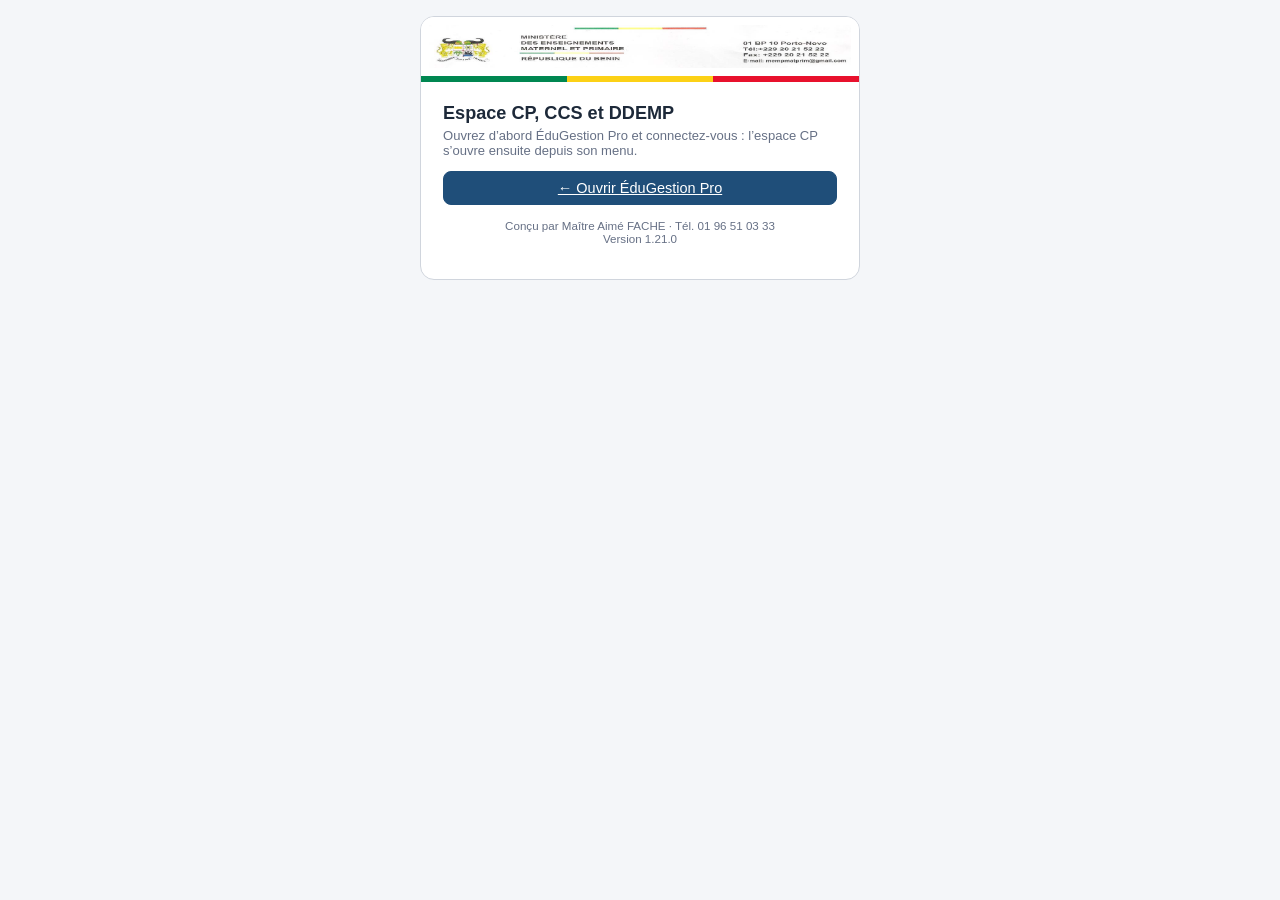
==== memp-cp/index.html @ 9d626134 "6.30.2 : Master — examen blanc du CEP (même calcul que CS Pobè : 9 épreuves, maîtrise à 10/20, seuil" ====
<!doctype html>
<!-- République du Bénin — Ministère des Enseignements Maternel et Primaire (MEMP) — Application CP -->
<html lang="fr">
<head>
  <meta charset="utf-8">
<script src="js/icones.js"></script>
  <meta name="viewport" content="width=device-width, initial-scale=1, viewport-fit=cover">
  <title>Application CP — MEMP Bénin</title>
  <meta name="description" content="Application des Conseillers Pédagogiques — Ministère des Enseignements Maternel et Primaire de la République du Bénin. Fonctionne hors ligne.">
  <meta name="theme-color" content="#0b5d3b">
  <meta name="mobile-web-app-capable" content="yes">
  <meta name="apple-mobile-web-app-capable" content="yes">
  <meta name="apple-mobile-web-app-title" content="Application CP">
  <link rel="manifest" href="manifest.webmanifest">
  <link rel="icon" type="image/png" sizes="32x32" href="icons/favicon-32.png">
  <link rel="icon" type="image/png" sizes="48x48" href="icons/favicon-48.png">
  <link rel="apple-touch-icon" href="icons/apple-touch-icon.png">
  <link rel="stylesheet" href="css/app.css">
</head>
<body>
  <div id="app"></div>
  <div id="dl-holder"></div>
  <noscript><p style="padding:20px;font-family:sans-serif">Cette application nécessite JavaScript.</p></noscript>
  <script src="lib/jszip.min.js"></script>
  <script src="lib/pdf-lib.min.js"></script>
  <script src="js/choix.js" data-geo="data/referentiel_villages.json"></script>
  <script src="js/xlsx-ecrire.js"></script>
  <script src="js/uascep.js"></script>
  <script src="js/pvs-modules.js"></script>
  <script src="js/pvs.js"></script>
  <script src="js/examen-blanc.js"></script>
  <script type="module" src="js/main.js"></script>
<!-- Installation de l'application (PC, Android, tablette, iPhone / iPad) -->
<div id="installBandeau" hidden style="position:fixed;left:12px;right:12px;bottom:12px;z-index:9999;max-width:520px;margin:0 auto;background:#0b5d3b;color:#fff;border-radius:14px;padding:12px 14px;box-shadow:0 6px 24px rgba(0,0,0,.25);font:15px/1.4 system-ui,Segoe UI,Roboto,Arial,sans-serif;display:flex;gap:10px;align-items:center">
  <span style="font-size:26px" aria-hidden="true"><svg class="ico ico-telephone" data-ico="telephone" viewBox="0 0 24 24" fill="none" stroke="currentColor" stroke-width="1.8" stroke-linecap="round" stroke-linejoin="round" aria-hidden="true" focusable="false"><rect x="7" y="2" width="10" height="20" rx="2"/><path d="M11 18h2"/></svg></span>
  <span id="installTexte" style="flex:1">Installer l'application sur cet appareil : elle s'ouvrira comme une application et fonctionnera sans Internet.</span>
  <button id="installOui" type="button" style="background:#fff;color:#0b5d3b;border:0;border-radius:10px;padding:9px 14px;font-weight:700;cursor:pointer">Installer</button>
  <button id="installNon" type="button" aria-label="Fermer" style="background:transparent;color:#fff;border:0;font-size:20px;cursor:pointer">✕</button>
</div>
<script>
(function () {
  var b = document.getElementById('installBandeau'), oui = document.getElementById('installOui'), non = document.getElementById('installNon'), txt = document.getElementById('installTexte');
  var invite = null, cle = 'installRefus:' + location.pathname;
  var installee = (window.matchMedia && matchMedia('(display-mode: standalone)').matches) || navigator.standalone === true;
  var refus = false; try { refus = localStorage.getItem(cle) === '1'; } catch (e) {}
  function montrer() { if (!installee && !refus) { b.hidden = false; b.style.display = 'flex'; } }
  function cacher() { b.hidden = true; b.style.display = 'none'; }
  cacher();
  /* PC (Chrome, Edge) et Android : invitation native */
  window.addEventListener('beforeinstallprompt', function (e) { e.preventDefault(); invite = e; montrer(); });
  oui.addEventListener('click', function () {
    if (invite) { invite.prompt(); invite.userChoice.then(function () { invite = null; cacher(); }); return; }
    cacher();
  });
  non.addEventListener('click', function () { try { localStorage.setItem(cle, '1'); } catch (e) {} cacher(); });
  window.addEventListener('appinstalled', cacher);
  /* iPhone / iPad (Safari) : pas d'invitation automatique, on explique le geste */
  var ios = /iphone|ipad|ipod/i.test(navigator.userAgent) || (navigator.platform === 'MacIntel' && navigator.maxTouchPoints > 1);
  if (ios && !installee) { txt.textContent = "Pour installer : touchez le bouton Partager (carré avec une flèche), puis « Sur l'écran d'accueil »."; oui.textContent = 'Compris'; setTimeout(montrer, 1500); }
})();
</script>
</body>
</html>
---- memp-cp/css/app.css ----
/* République du Bénin — Ministère des Enseignements Maternel et Primaire — Application CP */
:root{
  --green:#0b5d3b; --green-d:#08432a; --green-l:#e6f2ec; --yellow:#fcd116; --red:#e8112d;
  --bg:#f3f5f4; --card:#fff; --ink:#18211d; --mute:#5b6a63; --line:#d6ddd9; --ok:#1c7c4a; --warn:#b86e00; --err:#c0172b;
  --sb:268px; --radius:10px; --shadow:0 1px 3px rgba(0,0,0,.12);
  font-family:system-ui,-apple-system,"Segoe UI",Roboto,Arial,sans-serif; color:var(--ink);
}
@media (prefers-color-scheme: dark){
  :root{--bg:#121714;--card:#1b231e;--ink:#e8efe9;--mute:#9fb0a6;--line:#33403a;--green-l:#173326}
  img.emblem{background:#fff;border-radius:6px}
}
*{box-sizing:border-box}
html,body{margin:0;height:100%;background:var(--bg);color:var(--ink);font-size:15px}
button,input,select,textarea{font:inherit;color:inherit}
h1,h2,h3{margin:.2em 0}
a{color:var(--green)}
.hidden{display:none!important}

/* ---------- Connexion ---------- */
.login-wrap{min-height:100%;display:grid;place-items:center;padding:16px;background:linear-gradient(180deg,var(--green-l),var(--bg))}
.login-card{width:min(440px,100%);background:var(--card);border-radius:14px;box-shadow:0 8px 30px rgba(0,0,0,.15);overflow:hidden}
.login-card .banner{display:block;width:100%;background:#fff;padding:8px 8px 2px}
.tricolor{display:flex;height:6px}.tricolor i{flex:1}.tricolor i:nth-child(1){background:#008751}.tricolor i:nth-child(2){background:var(--yellow)}.tricolor i:nth-child(3){background:var(--red)}
.login-body{padding:18px 22px 22px}
.login-body h1{font-size:1.25rem;color:var(--green)}
.login-body p.sub{color:var(--mute);margin:.2em 0 1em;font-size:.9rem}
.hint{background:var(--green-l);border-left:4px solid var(--green);padding:8px 10px;border-radius:6px;font-size:.82rem;color:var(--ink);margin-top:14px}

/* ---------- Coque ---------- */
.shell{display:flex;min-height:100vh}
.sidebar{width:var(--sb);background:var(--green);color:#fff;position:fixed;inset:0 auto 0 0;display:flex;flex-direction:column;z-index:30;overflow-y:auto}
.sb-head{padding:14px 14px 10px;text-align:center;border-bottom:1px solid rgba(255,255,255,.15)}
.sb-head img{width:150px;max-width:70%;background:#fff;border-radius:8px;padding:4px}
.sb-head b{display:block;margin-top:6px;font-size:1rem;letter-spacing:.3px}
.sb-head span{font-size:.72rem;opacity:.85}
.nav{padding:8px;flex:1}
.nav .grp{font-size:.68rem;text-transform:uppercase;letter-spacing:.08em;opacity:.7;margin:12px 8px 4px}
.nav button{display:flex;align-items:center;gap:10px;width:100%;text-align:left;background:transparent;border:0;color:#fff;padding:10px 12px;border-radius:8px;cursor:pointer;font-size:.93rem}
.nav button:hover{background:rgba(255,255,255,.12)}
.nav button.on{background:var(--yellow);color:#1b1b00;font-weight:600}
.nav .ic{width:1.3em;text-align:center}
.sb-foot{padding:10px 12px;border-top:1px solid rgba(255,255,255,.15);font-size:.8rem}
.sb-foot .who{display:block;margin-bottom:6px;opacity:.95}
.main{margin-left:var(--sb);flex:1;min-width:0;display:flex;flex-direction:column;min-height:100vh}
.topbar{display:flex;align-items:center;gap:10px;background:#fff;color:#111;border-bottom:1px solid var(--line);padding:4px 10px;position:sticky;top:0;z-index:20}
.topbar img.emblem{height:62px;max-width:100%;object-fit:contain;object-position:left center}
.topbar .grow{flex:1;min-width:0}
.burger{display:none}
.titlebar{display:flex;align-items:center;gap:12px;flex-wrap:wrap;padding:12px 16px 4px}
.titlebar h2{font-size:1.25rem;margin:0;color:var(--green)}
.titlebar .sub{color:var(--mute);font-size:.85rem}
.actionbar{display:flex;gap:8px;flex-wrap:wrap;padding:8px 16px;background:var(--card);border-block:1px solid var(--line);position:sticky;top:62px;z-index:15}
.actionbar:empty{display:none}
.view{padding:12px 16px 40px;flex:1}
.statusbar{padding:6px 16px;font-size:.8rem;color:var(--mute);border-top:1px solid var(--line);background:var(--card)}

/* ---------- Boutons / champs ---------- */
.btn{border:1px solid var(--line);background:var(--card);padding:8px 14px;border-radius:8px;cursor:pointer;font-weight:500;white-space:nowrap}
.btn:hover{border-color:var(--green)}
.btn:disabled{opacity:.45;cursor:not-allowed}
.btn.primary{background:var(--green);border-color:var(--green);color:#fff}
.btn.primary:hover{background:var(--green-d)}
.btn.accent{background:var(--yellow);border-color:#c9a400;color:#1b1b00}
.btn.danger{background:var(--err);border-color:var(--err);color:#fff}
.btn.sm{padding:4px 9px;font-size:.82rem}
.btn.ghost{background:transparent}
.icon-btn{background:transparent;border:0;font-size:1.1rem;cursor:pointer;padding:4px 8px;border-radius:6px}
.icon-btn:hover{background:rgba(0,0,0,.08)}
.sidebar .btn{background:rgba(255,255,255,.12);border-color:rgba(255,255,255,.25);color:#fff}
.field{display:flex;flex-direction:column;gap:4px;margin:0 0 10px}
.field>span{font-size:.8rem;color:var(--mute);font-weight:600}
.input,.field input,.field select,.field textarea,.search{width:100%;padding:8px 10px;border:1px solid var(--line);border-radius:8px;background:var(--card)}
.field textarea{min-height:80px;resize:vertical}
.input:focus,.field input:focus,.field select:focus,.field textarea:focus,.search:focus{outline:2px solid var(--green);outline-offset:0}
.field.check{flex-direction:row;align-items:center;gap:8px}.field.check input{width:auto}
.field.ro input{background:var(--green-l)}
.field .err{color:var(--err);font-size:.75rem}
.chk{display:inline-flex;align-items:center;gap:4px;font-size:.85rem}
.grid12{display:grid;grid-template-columns:repeat(12,1fr);gap:0 12px}
.c12{grid-column:span 12}.c6{grid-column:span 6}.c4{grid-column:span 4}.c3{grid-column:span 3}
@media (max-width:700px){.c6,.c4,.c3{grid-column:span 12}}
.card{background:var(--card);border:1px solid var(--line);border-radius:var(--radius);box-shadow:var(--shadow);padding:14px;margin-bottom:12px}
.cards{display:grid;grid-template-columns:repeat(auto-fit,minmax(170px,1fr));gap:12px;margin-bottom:12px}
.stat{background:var(--card);border:1px solid var(--line);border-left:5px solid var(--green);border-radius:var(--radius);padding:12px 14px}
.stat b{display:block;font-size:1.7rem;color:var(--green)}.stat span{color:var(--mute);font-size:.82rem}
.stat.y{border-left-color:var(--yellow)}.stat.r{border-left-color:var(--red)}

/* ---------- Tableau ---------- */
.tbl-tools{display:flex;gap:10px;align-items:center;flex-wrap:wrap;margin-bottom:8px}
.tbl-tools .search{max-width:340px}
.tbl-tools .count{color:var(--mute);font-size:.85rem}
.tbl-wrap{overflow:auto;border:1px solid var(--line);border-radius:var(--radius);background:var(--card);max-height:calc(100vh - 290px);min-height:160px}
table.t{border-collapse:separate;border-spacing:0;width:100%;font-size:.88rem}
table.t th{position:sticky;top:0;background:var(--green);color:#fff;text-align:left;padding:8px 10px;white-space:nowrap;cursor:pointer;user-select:none;z-index:2}
table.t th.num,table.t td.num{text-align:center}
table.t td{padding:7px 10px;border-bottom:1px solid var(--line);vertical-align:top}
table.t tbody tr{cursor:pointer}
table.t tbody tr:nth-child(even){background:rgba(11,93,59,.04)}
table.t tbody tr:hover{background:var(--green-l)}
table.t tbody tr.sel{background:#fff3b0!important;color:#111;outline:2px solid #c9a400;outline-offset:-2px}
table.t tfoot td{font-weight:700;background:var(--green-l);position:sticky;bottom:0}
.pager{display:flex;gap:8px;align-items:center;justify-content:flex-end;padding:8px 0;font-size:.85rem}
.empty{padding:28px;text-align:center;color:var(--mute)}
.badge{display:inline-block;padding:2px 9px;border-radius:999px;font-size:.76rem;font-weight:600;background:#e8e8e8;color:#333}
.badge.Brouillon,.badge.Prévue{background:#e8ecef}.badge.Transmise{background:#fff0c2;color:#6b4a00}.badge.Validée,.badge.Réalisée{background:#d3f0de;color:#0e5a32}.badge.corriger,.badge.Reportée{background:#fddada;color:#8a1020}
.tabs{display:flex;gap:6px;flex-wrap:wrap;margin-bottom:10px}
.tab{padding:7px 13px;border-radius:999px;border:1px solid var(--line);background:var(--card);cursor:pointer;font-size:.88rem}
.tab.on{background:var(--green);color:#fff;border-color:var(--green)}

/* ---------- Modales ---------- */
.overlay{position:fixed;inset:0;background:rgba(0,0,0,.5);display:grid;place-items:center;z-index:100;padding:10px}
.dialog{background:var(--card);border-radius:12px;width:min(560px,100%);max-height:92vh;display:flex;flex-direction:column;box-shadow:0 12px 40px rgba(0,0,0,.35)}
.dialog.wide{width:min(980px,100%)}
.dialog-head{display:flex;justify-content:space-between;align-items:center;padding:10px 16px;border-bottom:1px solid var(--line);background:var(--green);color:#fff;border-radius:12px 12px 0 0}
.dialog-head h3{font-size:1.05rem}.dialog-head .icon-btn{color:#fff}
.dialog-body{padding:14px 16px;overflow:auto}
.dialog-foot{display:flex;gap:8px;justify-content:flex-end;padding:10px 16px;border-top:1px solid var(--line);flex-wrap:wrap}
#toasts{position:fixed;right:12px;bottom:12px;display:flex;flex-direction:column;gap:8px;z-index:200;max-width:min(92vw,380px)}
.toast{background:#18211d;color:#fff;padding:10px 14px;border-radius:8px;box-shadow:var(--shadow);border-left:5px solid var(--ok);font-size:.9rem}
.toast.err{border-left-color:var(--err)}.toast.warn{border-left-color:var(--yellow)}

/* ---------- Éditeur de fiche ---------- */
.ed{display:grid;grid-template-columns:230px 1fr;gap:14px;align-items:start}
.ed-nav{position:sticky;top:122px;background:var(--card);border:1px solid var(--line);border-radius:var(--radius);padding:6px;max-height:calc(100vh - 150px);overflow:auto}
.ed-nav button{display:block;width:100%;text-align:left;background:transparent;border:0;padding:8px 10px;border-radius:6px;cursor:pointer;font-size:.86rem}
.ed-nav button.on{background:var(--green);color:#fff}
.ed-nav button:hover:not(.on){background:var(--green-l)}
.ed-nav select{display:none}
@media (max-width:1000px){.ed{grid-template-columns:1fr}.ed-nav{position:static;max-height:none;display:flex;gap:4px;overflow-x:auto}.ed-nav button{white-space:nowrap;width:auto}}
.progress{height:8px;background:var(--line);border-radius:6px;overflow:hidden;min-width:120px}
.progress i{display:block;height:100%;background:var(--green)}
.gridwrap{overflow:auto;border:1px solid var(--line);border-radius:8px}
table.g{border-collapse:collapse;font-size:.84rem;min-width:100%}
table.g th{background:var(--green-l);border:1px solid var(--line);padding:5px 6px;text-align:center;font-weight:600}
table.g td{border:1px solid var(--line);padding:0;min-width:58px}
table.g td.lab{padding:6px 8px;background:var(--bg);font-weight:600;min-width:170px;position:sticky;left:0}
table.g input{width:100%;border:0;padding:7px 6px;text-align:center;background:transparent;min-width:52px}
table.g input:focus{outline:2px solid var(--green);outline-offset:-2px;background:#fffbe0;color:#111}
table.g td.calc{background:rgba(11,93,59,.1);text-align:center;font-weight:700;padding:6px}
table.g select{width:100%;border:0;padding:6px;background:transparent;min-width:90px}
table.g .multi{display:flex;gap:6px;flex-wrap:wrap;padding:4px 6px;min-width:170px}
table.p td.n{padding:6px;text-align:center;background:var(--bg);font-weight:600}
.notes{font-size:.78rem;color:var(--mute);margin:6px 0}
.sec-title{background:var(--green);color:#fff;padding:8px 12px;border-radius:8px 8px 0 0;margin:0;font-size:1rem}
.sec-body{border:1px solid var(--line);border-top:0;border-radius:0 0 8px 8px;padding:12px;background:var(--card)}

.sig-canvas{width:100%;max-width:600px;border:2px dashed var(--green);border-radius:8px;background:#fff;touch-action:none;cursor:crosshair}
.pre{white-space:pre-wrap;font-family:ui-monospace,Consolas,monospace;font-size:.82rem;background:var(--bg);border:1px solid var(--line);border-radius:8px;padding:10px;max-height:60vh;overflow:auto}
mark{background:#fff0a0;color:#000;padding:0 1px;border-radius:2px}
.result{border:1px solid var(--line);border-radius:8px;padding:10px 12px;margin-bottom:8px;background:var(--card);cursor:pointer}
.result:hover{border-color:var(--green)}
.result small{color:var(--mute)}
.reg-img{max-width:100%;border:1px solid var(--line);border-radius:6px;background:#fff}
.verdict{padding:14px;border-radius:10px;font-weight:600;margin-top:10px}
.verdict.ok{background:#d3f0de;color:#0e5a32}.verdict.bad{background:#fddada;color:#8a1020}.verdict.unk{background:#fff0c2;color:#6b4a00}
.print-only{display:none}

/* ---------- Mobile / tablette ---------- */
@media (max-width:900px){
  .sidebar{transform:translateX(-100%);transition:transform .2s;width:min(84vw,300px)}
  body.nav-open .sidebar{transform:none;box-shadow:0 0 0 100vmax rgba(0,0,0,.45)}
  .main{margin-left:0}
  .burger{display:inline-block;font-size:1.4rem}
  .topbar img.emblem{height:44px}
  .actionbar{top:54px}
  .tbl-wrap{max-height:calc(100vh - 330px)}
}
@media print{
  .sidebar,.topbar .burger,.actionbar,.statusbar,.tbl-tools,.pager,.no-print{display:none!important}
  .main{margin:0}.topbar{position:static;border:0}.view{padding:0}
  .tbl-wrap{max-height:none;overflow:visible}
  html,body{background:#fff;color:#000}
}

/* ---------- Bilans & appareil photo ---------- */
table.g tr.tot td{background:#fff2cc;font-weight:700}
table.g td.lab{background:#f2f2f2;font-weight:600;text-align:left;min-width:96px;position:sticky;left:0}
table.g input[type=number]{width:62px;min-width:0;text-align:center}
.photo-grid{display:grid;grid-template-columns:repeat(auto-fill,minmax(220px,1fr));gap:12px}
.photo{margin:0;border:1px solid var(--line);border-radius:10px;padding:8px;background:var(--card);display:flex;flex-direction:column;gap:6px}
.photo img{width:100%;aspect-ratio:4/3;object-fit:cover;border-radius:6px}.photo figcaption{font-size:.75rem;color:var(--mute)}
.cam-stage{background:#000;border-radius:10px;overflow:hidden;display:grid;place-items:center;min-height:200px}
.cam-video{width:100%;max-height:56vh;object-fit:contain;background:#000}.cam-video.mirror{transform:scaleX(-1)}
.cam-info{font-size:.85rem;color:var(--mute);margin:6px 0}.cam-bar{display:flex;gap:8px;flex-wrap:wrap;justify-content:center;margin:8px 0}
.cam-snap{font-size:1.05rem;padding:10px 18px}.cam-shots{display:flex;gap:6px;overflow-x:auto}.cam-shots img{height:58px;border-radius:4px;border:1px solid var(--line)}

/* Œil « afficher / masquer le mot de passe » */
.mdp-boite,.field>span.mdp-boite{position:relative;display:block;width:100%;font-size:inherit;font-weight:inherit;color:inherit}
.mdp-boite input{width:100%;padding-right:46px!important}
.mdp-oeil{position:absolute;top:50%;right:4px;transform:translateY(-50%);width:40px;height:40px;display:flex;align-items:center;justify-content:center;
  border:0;background:transparent;color:var(--mute);border-radius:8px;cursor:pointer;padding:0}
.mdp-oeil:hover,.mdp-oeil:focus-visible{color:var(--green);background:var(--green-l)}
.mdp-oeil[aria-pressed="true"]{color:var(--green)}
/* Bandeau officiel de l'écran de connexion : toujours en entier, quelle que soit la largeur */
.login-card img.emblem{display:block;width:100%;height:auto;max-width:100%}
/* Textes extraits des documents (lignes de points du sommaire, longs mots) : retour à la ligne, jamais de débordement */
.result,.result small,.reg-text,.doc-text,pre{overflow-wrap:anywhere;word-break:break-word}
pre{white-space:pre-wrap}
/* Emplois du temps officiels */
table.t.edt td{vertical-align:top;padding:2px}
table.t.edt td.edt-h{min-width:92px}
table.t.edt th{min-width:150px}
.edt-cell{width:100%;min-width:140px;overflow:hidden;border:1px solid transparent;border-radius:6px;background:transparent;padding:5px 6px;font-size:.84rem;line-height:1.35;resize:vertical;color:inherit}
.edt-cell:focus{border-color:var(--green);background:var(--card);outline:none}
.edt-cell[readonly]{resize:none}
td.edt-h .edt-cell{font-weight:700;min-width:84px}
tr.edt-pause td{background:var(--green-l);text-align:center;letter-spacing:.08em}
/* Règlement intérieur */
.reglement{max-width:900px}
.reg-bloc{background:var(--card);border:1px solid var(--line);border-radius:10px;padding:10px 14px;margin-bottom:8px;cursor:pointer;overflow-wrap:anywhere}
.reg-bloc.sel{outline:2px solid var(--green);outline-offset:1px}
.reg-bloc h3{margin:0;color:var(--green);font-size:1rem}
.reg-bloc h4{margin:0 0 4px;font-size:.95rem}
.reg-bloc p{margin:.25em 0;line-height:1.5}
.reg-titre{background:var(--green-l);border-color:var(--green)}
.reg-preambule{border-left:4px solid var(--yellow)}
/* Calendrier scolaire */
.cal-liste{display:grid;gap:8px;max-width:900px}
.cal-l{background:var(--card);border:1px solid var(--line);border-left:8px solid #ccc;border-radius:10px;padding:9px 12px;line-height:1.45}
.cal-l .sub{color:var(--mute);font-size:.86rem}
@media print{.reg-bloc{break-inside:avoid;border:0;padding:4px 0}.edt-cell{border:0;resize:none}}
.sec-h{font-size:1.05rem;color:var(--green);margin:14px 0 8px}
.doc-grille{display:grid;grid-template-columns:repeat(auto-fill,minmax(250px,1fr));gap:10px}
button.card.doc-lien{text-align:left;cursor:pointer;font:inherit;color:inherit;margin:0}
button.card.doc-lien:hover,button.card.doc-lien:focus-visible{border-color:var(--green);outline:none}
.card{overflow-wrap:anywhere}
/* Espace CP de zone */
.espace-tete h3{margin:0 0 4px;color:var(--green)}
.espace-liens{display:flex;flex-wrap:wrap;gap:8px;margin-bottom:16px}
table.t.planif th{min-width:120px}
table.t.fiche-carriere th{text-align:left;width:38%;background:var(--green-l);color:var(--ink)}
table.t.planif th:first-child,table.t.planif td.edt-h:first-child{min-width:54px;width:54px}table.t.planif td.edt-h{min-width:86px}
/* ---------- Effectifs des apprenants ---------- */
.seg{display:flex;gap:4px}
.eff-wrap h4{margin:0 0 8px;color:var(--green)}
table.eff{border-collapse:collapse;font-size:.8rem;min-width:100%}
table.eff th{background:var(--green);color:#fff;border:1px solid rgba(255,255,255,.35);padding:4px 6px;text-align:center;font-weight:600}
table.eff thead th:first-child{position:sticky;left:0;z-index:3}
table.eff td{border:1px solid var(--line);padding:2px 3px;text-align:center;min-width:44px}
table.eff td.eff-l{text-align:left;min-width:230px;max-width:340px;position:sticky;left:0;background:var(--card);z-index:1;padding:4px 8px}
table.eff td.calc{background:var(--green-l);font-weight:700}
table.eff td.na{background:rgba(0,0,0,.06)}
table.eff tr.eff-stat td{background:#fff8e1;font-weight:700}
table.eff small.eff-pc{display:block;color:#64748b;font-size:10px;font-weight:400;white-space:nowrap}
table.eff tr.eff-grp td{background:#d9eadf;color:var(--green-d);font-weight:700;text-align:left;padding:5px 8px;position:sticky;left:0;z-index:1}
table.eff input.eff-in{width:52px;padding:4px 2px;border:1px solid var(--line);border-radius:4px;text-align:center;background:var(--card)}
table.eff input.eff-in:focus{outline:2px solid var(--green);background:#fff8c4;color:#111}
table.eff input.eff-in:disabled{background:transparent;border-color:transparent;color:inherit;opacity:1}
.eff-ident{display:grid;grid-template-columns:repeat(auto-fit,minmax(200px,1fr));gap:6px 16px;margin:8px 0}
.eff-ident small{display:block;color:var(--mute);font-size:.72rem}
.eff-ident b{font-weight:600}
@media print{table.eff input.eff-in{border:none}table.eff td.eff-l,table.eff tr.eff-grp td,table.eff thead th:first-child{position:static}.eff-wrap{break-inside:avoid-page}}

.card-courbe{background:var(--card);border-radius:8px;padding:6px;margin:10px 0}
.card-courbe svg text{fill:currentColor}
@media print{.card-courbe{break-inside:avoid}}
/* fiches de rapport (modèle GESCOL) */
.rp-man,input.rp-man,select.rp-man{background:#fff3b0 !important}
.rp-calc,td.rp-calc{background:rgba(11,93,59,.12)}
input.rp-err{outline:2px solid var(--err)}
h4.rp-sous{margin:10px 0 4px;font-size:.95rem;color:var(--mute)}
table.g td input{min-width:44px}
table.sect tr.sect-st td{background:rgba(11,93,59,.07);font-weight:600}
table.sect tr.sect-tot td{background:#fff2cc;font-weight:800}
.sect-card{margin-top:14px}

/* =====================================================================
   1.12 — Présentation alignée sur SCOLARIS et GESCOL (téléphone, tablette, PC)
   Menu latéral bleu nuit fixe (tiroir [menu] sous 1000 px), barre du haut blanche
   « titre + année », bleu institutionnel, tableaux et indicateurs sobres.
   ===================================================================== */
:root{--green:#1F4E79;--green-d:#12324F;--green-l:#EEF4FA;--bg:#F4F6F9;--ink:#1D2939;--mute:#667085;--line:#D0D5DD;--ok:#1B7F3B;--warn:#B54708;--err:#B42318;--sb:260px;--shadow:none;
  font-family:"Segoe UI",Roboto,Arial,system-ui,sans-serif}
@media (prefers-color-scheme: dark){:root{--bg:#F4F6F9;--card:#fff;--ink:#1D2939;--mute:#667085;--line:#D0D5DD;--green-l:#EEF4FA}}
html,body{font-size:14.5px}
.login-wrap{background:var(--bg)}
.login-card{border:1px solid var(--line);box-shadow:none}
.login-body h1{color:var(--ink)}
.sidebar{background:#12324F;color:#DCE6F2}
.sb-head{display:grid;grid-template-columns:38px 1fr;column-gap:10px;align-items:center;text-align:left;padding:12px 14px;border-bottom-color:rgba(255,255,255,.1)}
.sb-head img{grid-row:span 2;width:38px;max-width:none;height:38px;object-fit:contain;padding:2px;border-radius:8px}
.sb-head b{margin:0;font-size:15px;color:#fff;line-height:1.2}
.sb-head span{display:block;color:#9FB6CE;font-size:11px;opacity:1;line-height:1.3}
.nav{padding:8px 8px 20px}
.nav .grp{color:#E8EEF5;opacity:.75;font-weight:700}
.nav button{color:#C9D7E6;padding:8px 10px;border-radius:7px;font-size:14px}
.nav button:hover{background:rgba(255,255,255,.07);color:#fff}
.nav button.on{background:#2E6DA4;color:#fff;font-weight:600}
.sb-foot{border-top-color:rgba(255,255,255,.1);color:#9FB6CE}
.topbar{height:56px;padding:0 20px;gap:14px;box-shadow:0 1px 3px rgba(16,24,40,.05)}
.bh-titre{display:flex;flex-direction:column;line-height:1.2;min-width:0}
.bh-titre strong{white-space:nowrap;overflow:hidden;text-overflow:ellipsis;font-size:15px}
.bh-titre small{color:var(--mute);font-size:12.5px;white-space:nowrap;overflow:hidden;text-overflow:ellipsis}
.bh-user{margin-left:auto;font-size:13px;white-space:nowrap;color:var(--ink)}
.burger{border:1px solid var(--line)!important;border-radius:7px!important;color:var(--green)!important;padding:2px 10px!important}
.titlebar h2{color:var(--ink);font-size:20px}
.actionbar{top:56px}
.stat{border-left:1px solid var(--line)}
.stat b{color:var(--ink);font-size:24px}
.stat span{text-transform:uppercase;font-size:12px;letter-spacing:.03em}
.stat.y{border-left:3px solid #B54708}.stat.r{border-left:3px solid var(--err)}
table.t th{background:#F9FAFB;color:#475467;font-size:12.5px;text-transform:uppercase;letter-spacing:.02em;border-bottom:1px solid var(--line)}
table.t tbody tr:nth-child(even){background:#FCFCFD}
table.t tbody tr:hover{background:#FAFBFD}
.btn.accent{background:#2E6DA4;border-color:#2E6DA4;color:#fff}
@media (max-width:1000px){
  .sidebar{transform:translateX(-100%);transition:transform .2s;width:min(84vw,280px)}
  body.nav-open .sidebar{transform:none;box-shadow:0 0 0 100vmax rgba(16,24,40,.45)}
  .main{margin-left:0}
  .burger{display:inline-block;font-size:20px}
  .topbar{padding:0 12px}
  .bh-user{font-size:12px}
  .actionbar{top:56px}
}
@media (max-width:600px){.bh-user{display:none}}
/* Tuiles d'accès rapide du tableau de bord (SCOLARIS) */
.tuiles{display:grid;grid-template-columns:repeat(auto-fill,minmax(min(100%,160px),1fr));gap:12px;margin-bottom:14px}
.tuile{display:flex;flex-direction:column;align-items:flex-start;gap:4px;text-align:left;background:#fff;border:1px solid var(--line);border-radius:10px;padding:14px;cursor:pointer;min-height:96px;font:inherit}
.tuile:hover{border-color:#2E6DA4;background:#FAFCFF}
.tuile-ic{font-size:24px;line-height:1.2}
.tuile b{color:var(--green);font-size:15px;line-height:1.25}
.tuile small{color:var(--mute);font-size:12.5px;line-height:1.3}
@media (max-width:420px){.tuiles{grid-template-columns:1fr 1fr}}
/* 1.13 — Zones pédagogiques et UP */
.zu table.t td{vertical-align:top}
.zu td.zu-nom{white-space:nowrap}
.zu td.zu-pers{min-width:150px}
.zu td.zu-liste{min-width:280px;max-width:520px;font-size:.8rem;color:var(--mute);line-height:1.35}
.zu td.zu-liste b{color:var(--ink)}
@media (max-width:700px){.zu td.zu-liste{min-width:220px}.zu td.zu-pers{min-width:120px}}
.zu .zu-autre{color:#B54708;font-size:.78rem}
.zu td.zu-liste .zu-autre{font-size:inherit}
/* =====================================================================
   1.14 — En-têtes fixes : la rubrique reste visible pendant le défilement
   --hdr = hauteur de la barre du haut + barre d'actions (mesurée en direct, js/main.js).
   Les tableaux défilent avec la page ; js/entetes.js garde la ligne d'en-tête de chaque tableau juste sous les barres
   et sous le titre de sa rubrique (qui reste lui aussi affiché). La première colonne (noms, libellés) reste à gauche
   quand on fait défiler un tableau large sur téléphone.
   ===================================================================== */
:root{--hdr:110px}
.tbl-wrap,.gridwrap,.rc-tw,.fixe-wrap{overflow-x:auto;max-height:none;-webkit-overflow-scrolling:touch;overscroll-behavior-x:contain}
.tbl-wrap thead,.gridwrap thead,.rc-tw thead,.fixe-wrap thead{position:relative;z-index:6;will-change:transform}
thead.entete-flottante{box-shadow:0 -4px 0 var(--card),0 3px 6px rgba(16,24,40,.18)}
table.t th{position:static}
table.g thead th{background:#E3ECF5;color:var(--ink)}
table.rc-t thead th{background:#E3ECF5}
/* première colonne figée (tableaux de saisie et listes) */
table.g tbody td:first-child,table.g tbody th:first-child,table.eff tbody td:first-child,table.rc-t tbody td:first-child,table.rc-t tbody th:first-child,table.fixe1 tbody td:first-child{position:sticky;left:0;z-index:2;background:#F8FAFC;box-shadow:1px 0 0 var(--line)}
table.g thead tr th:first-child,table.eff thead tr th:first-child,table.rc-t thead tr th:first-child,table.fixe1 thead tr th:first-child{position:sticky;left:0;z-index:7}
table.t.fixe1 thead tr th:first-child{background:#F9FAFB}
table.t.fixe1 tbody td:first-child{background:#fff}
table.t.fixe1 tbody tr:nth-child(even) td:first-child{background:#FCFCFD}
/* titres de rubrique (fiches de recensement, de rentrée, de fin d'année, effectifs, cartes de chiffres) */
.sec-title,.eff-wrap>h4,.card>h3.fixe,.rubrique-fixe{position:sticky;top:var(--hdr);z-index:8}
.sec-title{box-shadow:0 2px 4px rgba(16,24,40,.12)}
.eff-wrap>h4,.card>h3.fixe,.rubrique-fixe{background:var(--card);margin:0 -14px 8px;padding:8px 14px;border-bottom:1px solid var(--line)}
.actionbar{top:var(--hbar,56px)}
.ed-nav{top:calc(var(--hdr) + 6px);max-height:calc(100dvh - var(--hdr) - 20px)}
@media print{thead{transform:none!important;box-shadow:none!important}.sec-title,.eff-wrap>h4,.rubrique-fixe,.card>h3.fixe{position:static!important}}
/* 1.14 — Planification des activités du CP */
table.planning{font-size:.8rem}
table.planning th{min-width:150px}
table.planning thead th:first-child{min-width:96px}
table.planning td.lab{min-width:96px;white-space:nowrap}
table.planning td.pl-cel{min-width:150px;padding:6px;vertical-align:top;cursor:pointer;line-height:1.35;background:#fff}
table.planning td.pl-cel:hover,table.planning td.pl-cel:focus{outline:2px solid #2E6DA4;outline-offset:-2px;background:#FAFCFF}
table.planning td.pl-cel .pl-vide{color:#98A2B3}
table.planning td.pl-conge,table.planning tr.pl-ferme td{background:#F2F4F7;color:var(--mute);font-style:italic;text-align:center}
table.planning td.pl-evt{min-width:200px;padding:4px 6px;vertical-align:top;font-size:.76rem;color:var(--mute)}
table.planning .pl-badge{display:block;white-space:normal;margin:2px 0;text-align:left}
table.planning .pl-obs{width:100%;border:1px dashed var(--line);border-radius:5px;padding:4px 6px;font-size:.78rem;margin-top:2px;background:transparent}
table.planning td.pl-sem{min-width:170px;vertical-align:top;padding:5px;cursor:pointer;font-size:.76rem;line-height:1.3;background:#fff}
table.planning .pl-ligne{border-left:3px solid #2E6DA4;padding-left:5px;margin:3px 0}
table.planning td.pl-visite-de-classe{border-left:4px solid #1B7F3B}table.planning td.pl-unite-pedagogique{border-left:4px solid #2E6DA4}
table.planning td.pl-formation-groupee,table.planning td.pl-conference-pedagogique{border-left:4px solid #7A5AF8}table.planning td.pl-reunion{border-left:4px solid #B54708}
table.planning.an th{min-width:46px}table.planning.an td.pl-evt{min-width:260px}
/* écoles de la zone */
table.ez td{vertical-align:middle}table.ez td small.sub{font-size:.72rem}
/* barre d'actions sur une seule ligne défilante sur téléphone : elle ne mange plus l'écran au-dessus des tableaux */
@media (max-width:600px){
  .actionbar{flex-wrap:nowrap;overflow-x:auto;scrollbar-width:thin;padding:6px 10px;-webkit-overflow-scrolling:touch}
  .actionbar .btn{flex:none;padding:6px 10px;font-size:.84rem}
  .card>h3.fixe,.eff-wrap>h4,.rubrique-fixe{font-size:.9rem;padding:6px 10px;margin:0 -14px 6px}
}
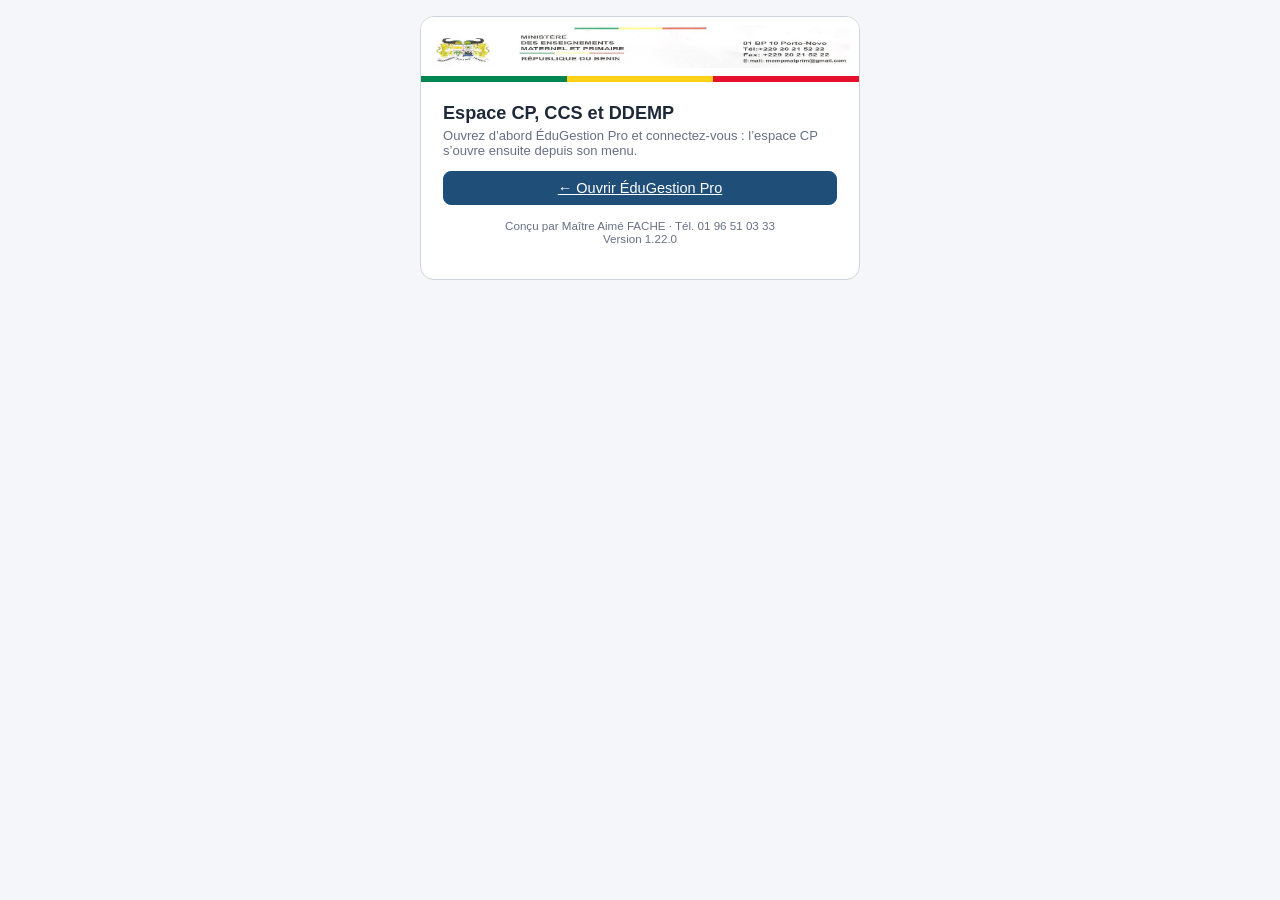
==== commit aeb07b17: "6.31.0 : module « Pédagogie » (programmes, guides, progressions, fiches, résumés, épreuves et corrig" ====
--- a/memp-cp/index.html
+++ b/memp-cp/index.html
@@ -28,6 +28,7 @@
   <script src="js/uascep.js"></script>
   <script src="js/pvs-modules.js"></script>
   <script src="js/pvs.js"></script>
+  <script src="js/pedagogie.js"></script>
   <script src="js/examen-blanc.js"></script>
   <script type="module" src="js/main.js"></script>
 <!-- Installation de l'application (PC, Android, tablette, iPhone / iPad) -->
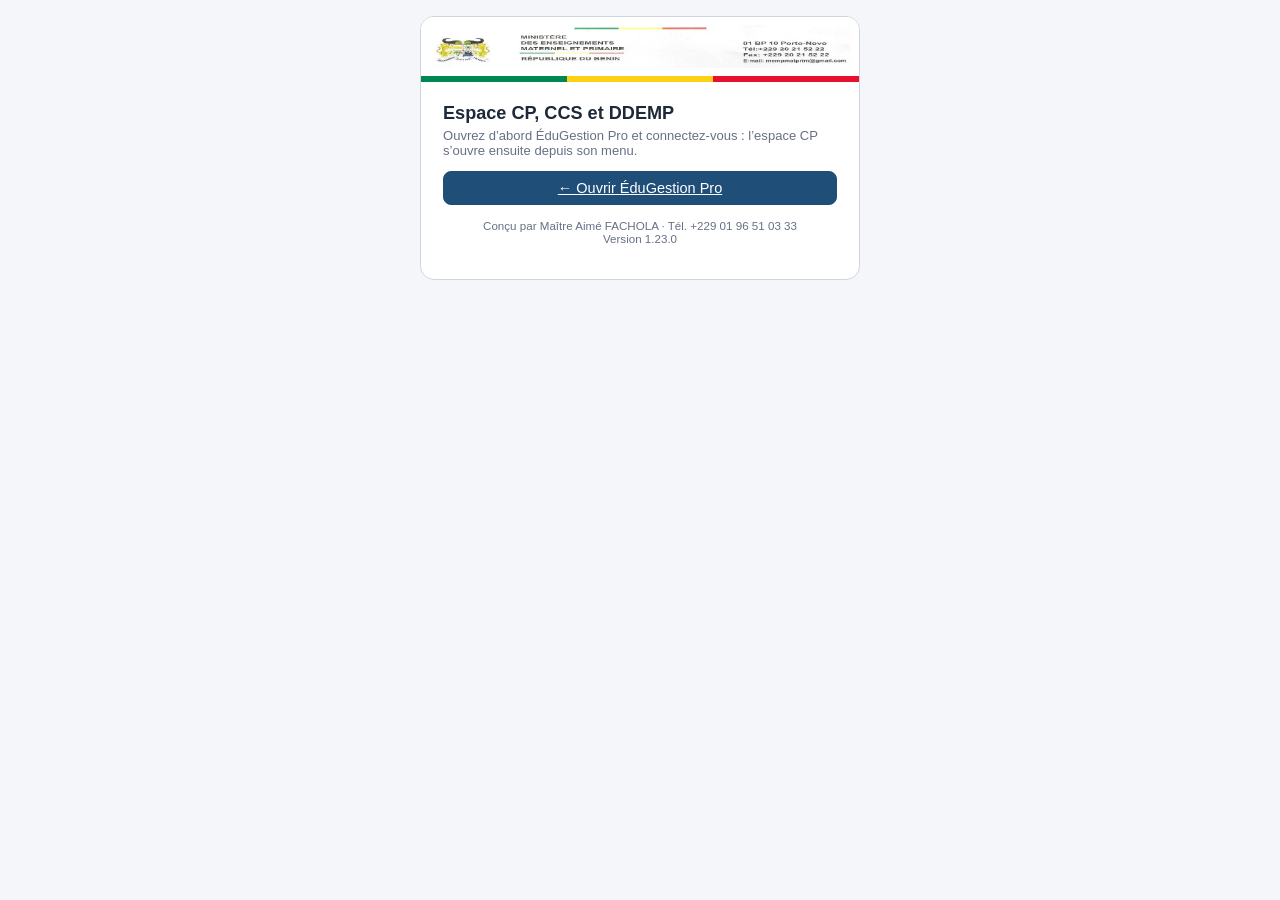
==== commit 3af29318: "6.32.0 : concepteur Maître Aimé FACHOLA (+229 01 96 51 03 33), mention discrète sur les documents ad" ====
--- a/memp-cp/index.html
+++ b/memp-cp/index.html
@@ -28,6 +28,9 @@
   <script src="js/uascep.js"></script>
   <script src="js/pvs-modules.js"></script>
   <script src="js/pvs.js"></script>
+  <script src="js/logo-ecole.js"></script>
+  <script src="js/guide.js"></script>
+  <script src="js/guide-contenu.js"></script>
   <script src="js/pedagogie.js"></script>
   <script src="js/examen-blanc.js"></script>
   <script type="module" src="js/main.js"></script>
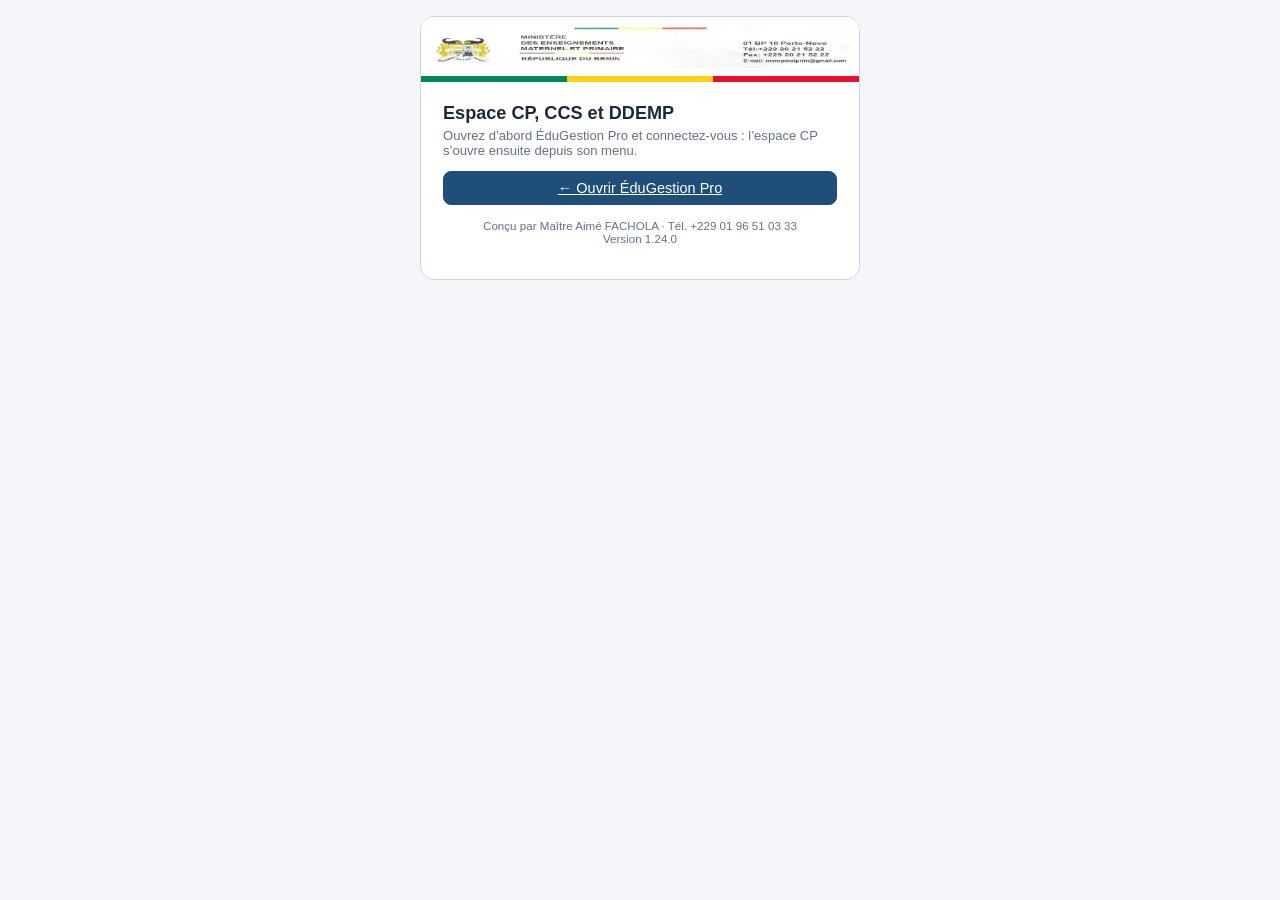
==== commit 53054a8b: "6.33.0 : version unique (version.txt, EG.VERSION, cache) ; vérification d'une pièce UASCEP / PVS rec" ====
--- a/memp-cp/index.html
+++ b/memp-cp/index.html
@@ -23,6 +23,8 @@
   <noscript><p style="padding:20px;font-family:sans-serif">Cette application nécessite JavaScript.</p></noscript>
   <script src="lib/jszip.min.js"></script>
   <script src="lib/pdf-lib.min.js"></script>
+  <script src="js/securite.js"></script>
+  <script src="js/sauvegarde-auto.js"></script>
   <script src="js/choix.js" data-geo="data/referentiel_villages.json"></script>
   <script src="js/xlsx-ecrire.js"></script>
   <script src="js/uascep.js"></script>
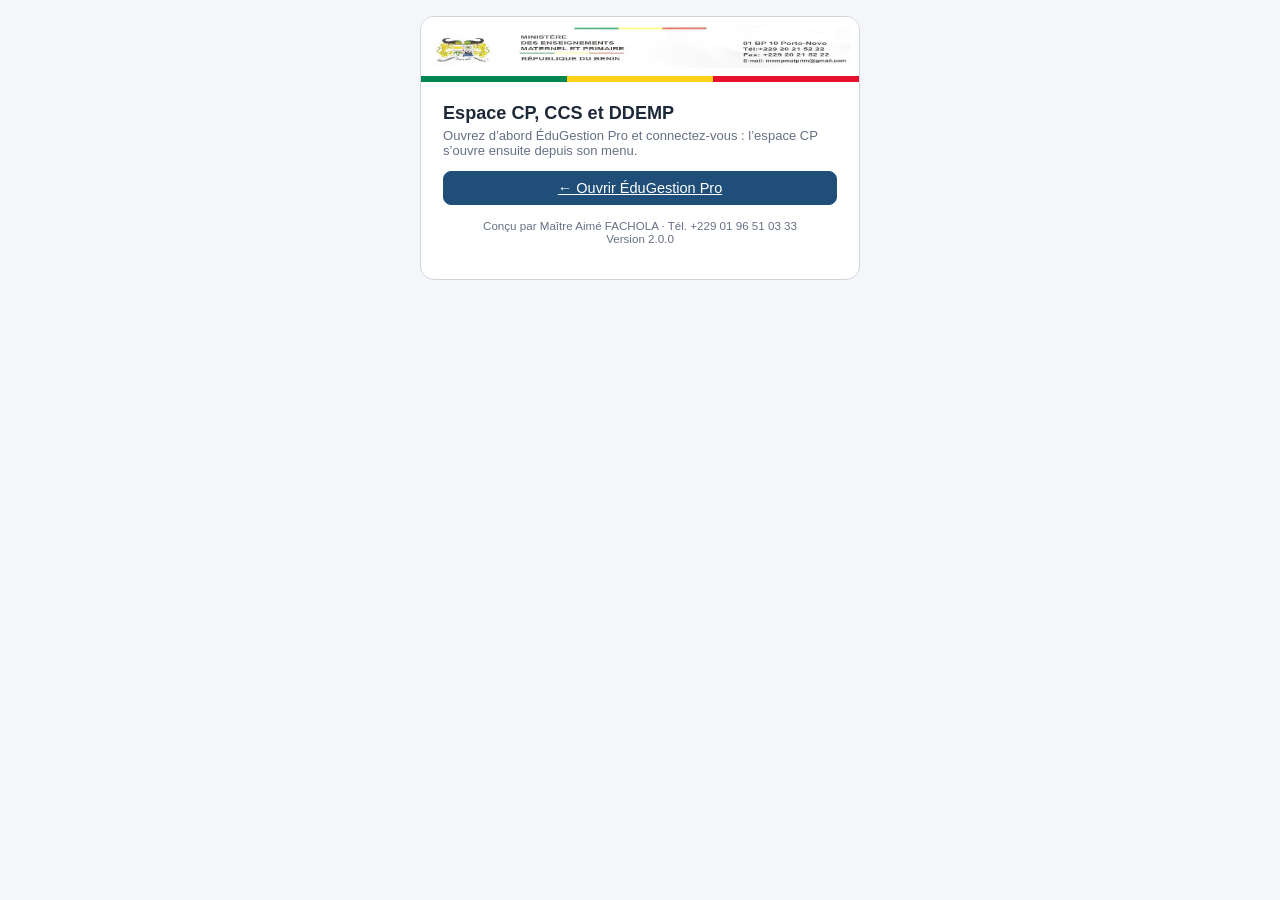
==== commit a84e467d: "7.0.0 : synchronisation entre niveaux (protocole memp-sync v1) : paquets incrémentaux signés Ed25519" ====
--- a/memp-cp/index.html
+++ b/memp-cp/index.html
@@ -25,6 +25,9 @@
   <script src="lib/pdf-lib.min.js"></script>
   <script src="js/securite.js"></script>
   <script src="js/sauvegarde-auto.js"></script>
+  <script src="js/ed25519.js"></script>
+  <script src="js/sync-client.js"></script>
+  <script src="js/sync-commun.js"></script>
   <script src="js/choix.js" data-geo="data/referentiel_villages.json"></script>
   <script src="js/xlsx-ecrire.js"></script>
   <script src="js/uascep.js"></script>
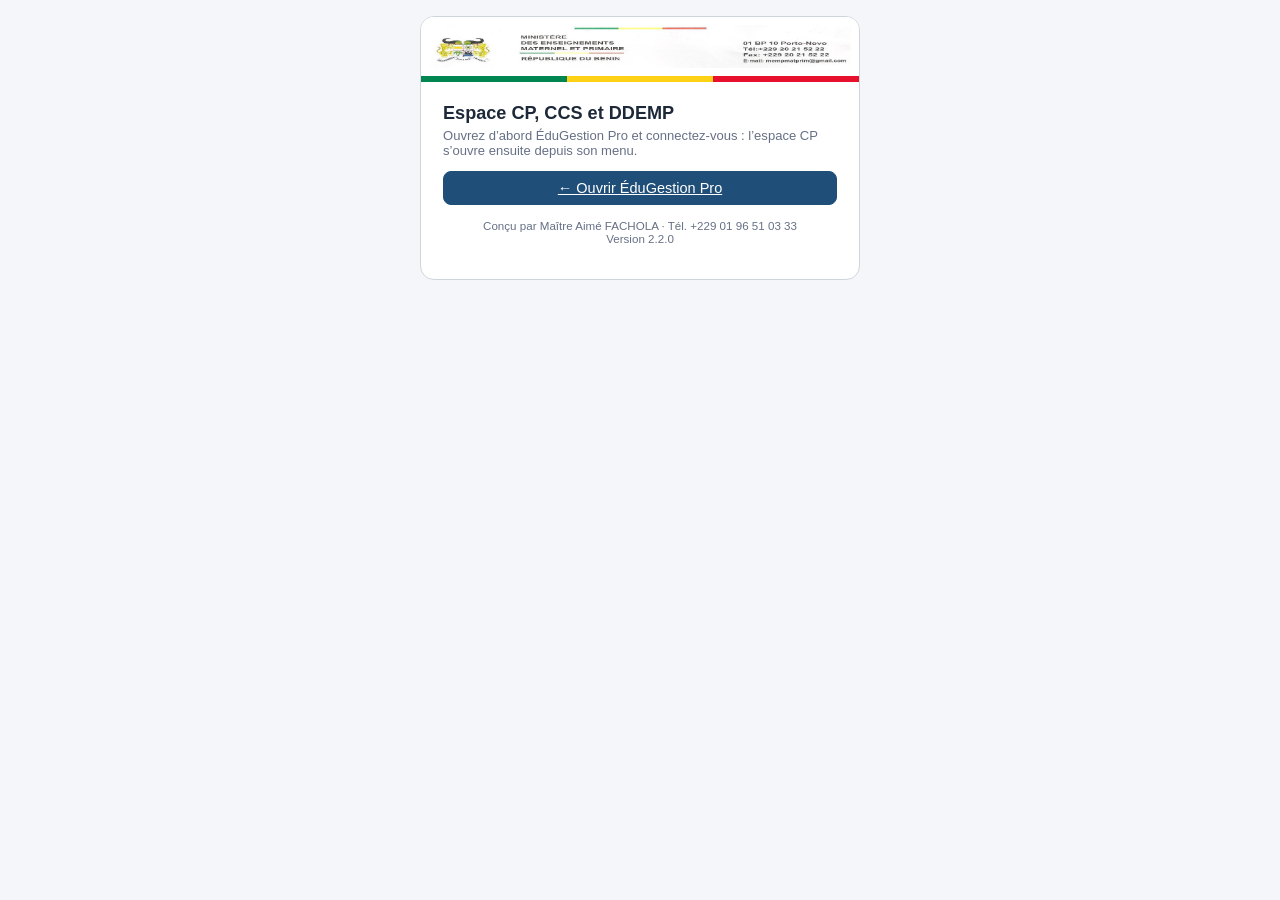
==== commit da1a4d9a: "7.2.0 : télécharger en PDF ou en Word, fiches sur un recto verso, contenus SCOLARIS 2.2.1 nettoyés, " ====
--- a/memp-cp/index.html
+++ b/memp-cp/index.html
@@ -4,6 +4,7 @@
 <head>
   <meta charset="utf-8">
 <script src="js/icones.js"></script>
+<script src="js/doc-export.js"></script>
   <meta name="viewport" content="width=device-width, initial-scale=1, viewport-fit=cover">
   <title>Application CP — MEMP Bénin</title>
   <meta name="description" content="Application des Conseillers Pédagogiques — Ministère des Enseignements Maternel et Primaire de la République du Bénin. Fonctionne hors ligne.">
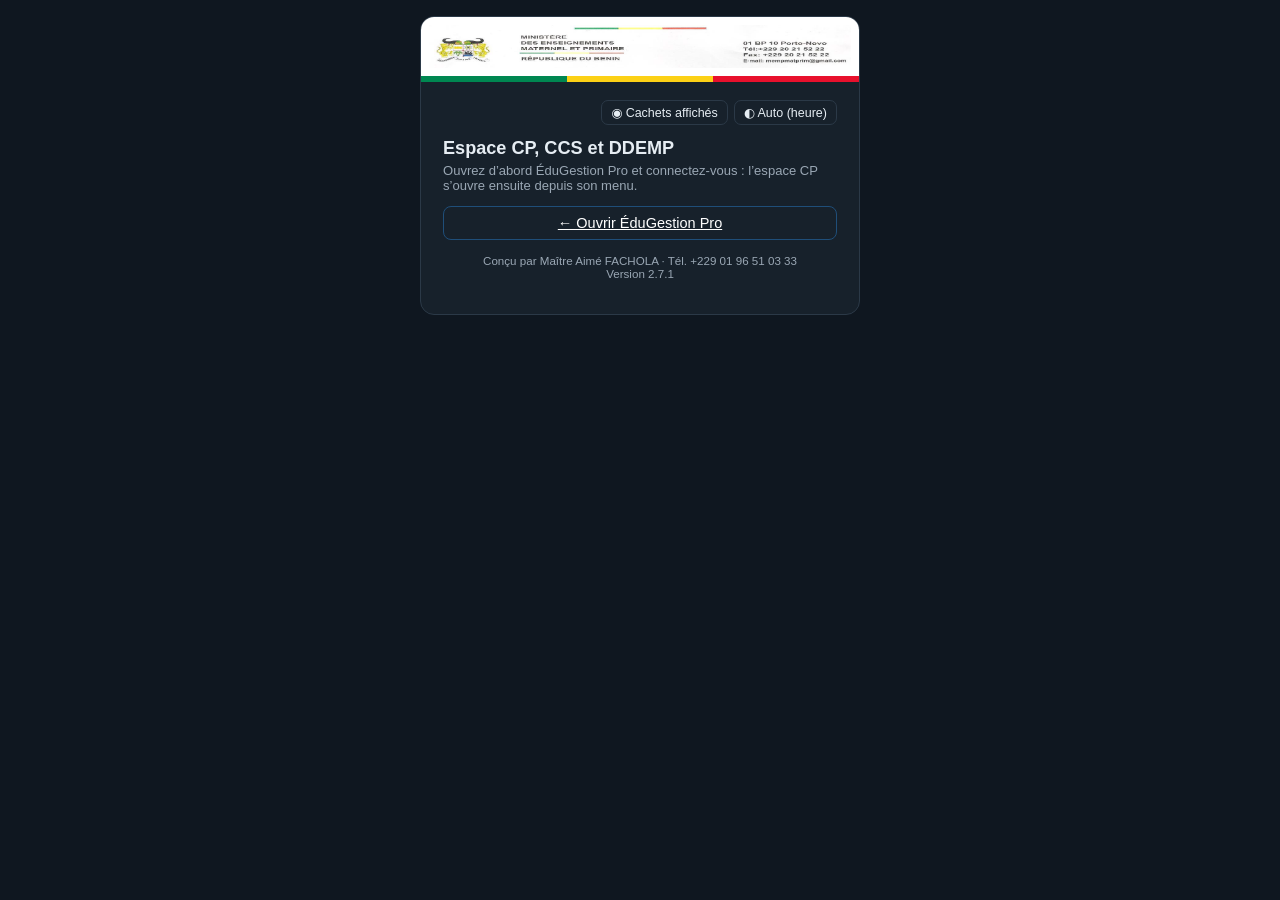
==== commit 18d31f64: "EduGestion Pro V5 8.2.1 : espace CP en 2.7.1 (note 560, RUP, liste nationale des écoles)" ====
--- a/memp-cp/index.html
+++ b/memp-cp/index.html
@@ -17,6 +17,7 @@
   <link rel="icon" type="image/png" sizes="48x48" href="icons/favicon-48.png">
   <link rel="apple-touch-icon" href="icons/apple-touch-icon.png">
   <link rel="stylesheet" href="css/app.css">
+  <script src="js/affichage.js"></script>
 </head>
 <body>
   <div id="app"></div>
--- a/memp-cp/css/app.css
+++ b/memp-cp/css/app.css
@@ -382,3 +382,23 @@
   .actionbar .btn{flex:none;padding:6px 10px;font-size:.84rem}
   .card>h3.fixe,.eff-wrap>h4,.rubrique-fixe{font-size:.9rem;padding:6px 10px;margin:0 -14px 6px}
 }
+
+/* ===== v2.7 — Thème sombre (Clair / Sombre / Auto selon l'heure) et boutons d'affichage ===== */
+.outils-affichage{display:flex;flex-wrap:wrap;gap:6px;padding:8px 12px}
+.btn-theme{background:transparent;border:1px solid rgba(255,255,255,.3);color:inherit;border-radius:7px;padding:4px 9px;cursor:pointer;font:inherit;font-size:12.5px}
+.login-body .outils-affichage{padding:0 0 10px;justify-content:flex-end}
+.login-body .btn-theme{border-color:var(--line)}
+.sidebar .outils-affichage .btn-theme{color:#DCE6F2}
+html.sans-cachet .pvs-sb-c,html.sans-cachet .cachet,html.sans-cachet [data-cachet],html.sans-cachet img[alt="Cachet"]{display:none!important}
+html[data-theme="dark"]{color-scheme:dark;--bg:#0f1720;--card:#17212b;--ink:#e6edf3;--mute:#9aa7b4;--line:#2b3947;--green-l:#13283a;--ok:#4cc38a;--warn:#e0a040;--err:#f2766b}
+html[data-theme="dark"] .topbar{background:#17212b;color:#e6edf3}
+html[data-theme="dark"] .topbar img.emblem,html[data-theme="dark"] .login-card .banner{background:#fff;border-radius:6px}
+html[data-theme="dark"] .sidebar{background:#0a1118}
+html[data-theme="dark"] .login-wrap{background:var(--bg)}
+html[data-theme="dark"] .login-card,html[data-theme="dark"] .card,html[data-theme="dark"] .dialog{background:var(--card);color:var(--ink)}
+html[data-theme="dark"] input,html[data-theme="dark"] select,html[data-theme="dark"] textarea{background:#0f1720;color:var(--ink);border-color:var(--line)}
+html[data-theme="dark"] table.t tbody tr:nth-child(even){background:rgba(255,255,255,.03)}
+html[data-theme="dark"] .pre,html[data-theme="dark"] .btn{background:var(--card);color:var(--ink)}
+html[data-theme="dark"] .btn.primary,html[data-theme="dark"] .btn.danger{color:#fff}
+html[data-theme="dark"] a{color:#7fb2e5}
+@media print{.outils-affichage{display:none!important}html[data-theme="dark"]{--bg:#fff;--card:#fff;--ink:#000;--mute:#444;--line:#ccc;color-scheme:light}}
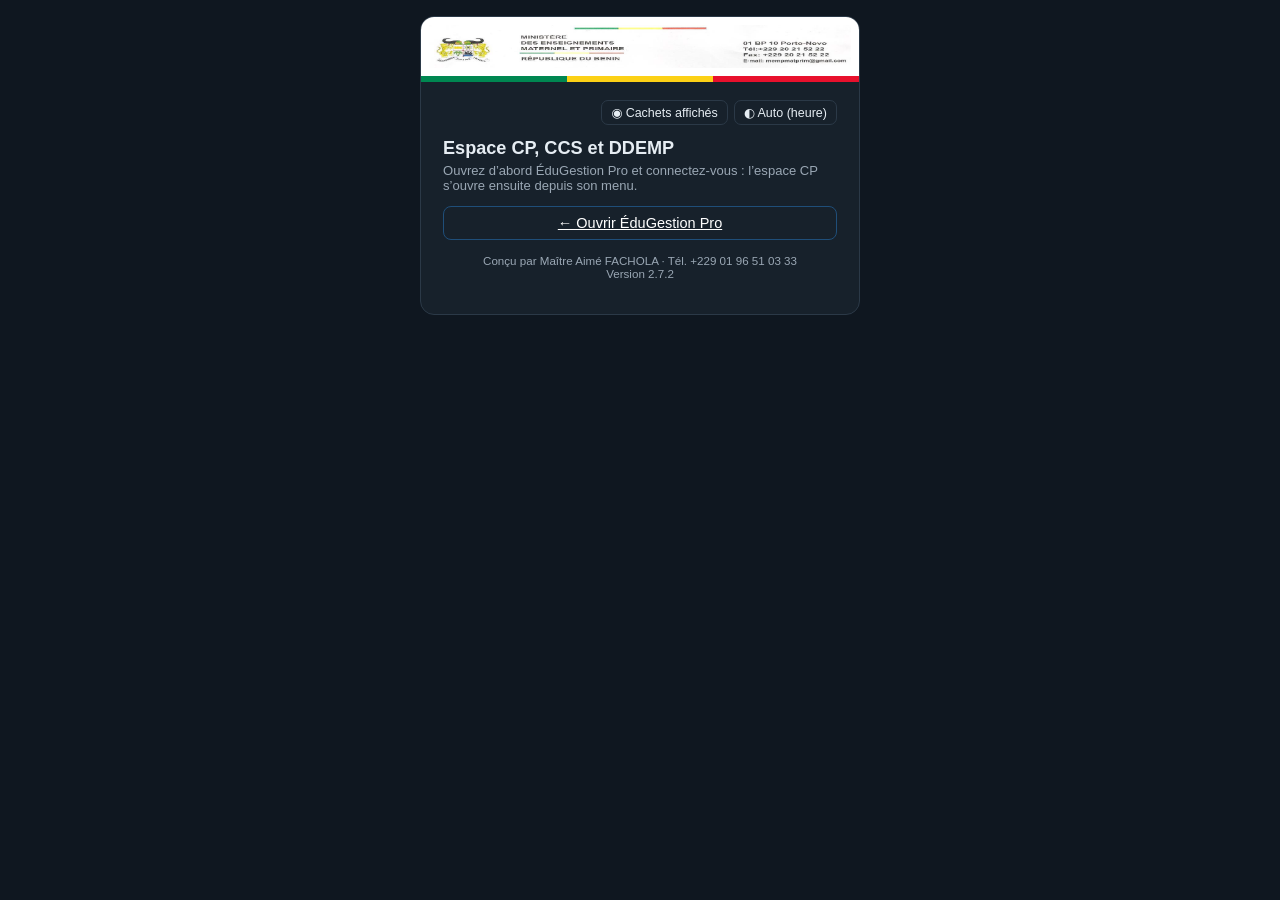
==== commit 26364178: "EduGestion Pro 8.2.3 : zone desheritee (prime de zone), espace CP inclus" ====
--- a/memp-cp/index.html
+++ b/memp-cp/index.html
@@ -33,6 +33,7 @@
   <script src="js/choix.js" data-geo="data/referentiel_villages.json"></script>
   <script src="js/xlsx-ecrire.js"></script>
   <script src="js/uascep.js"></script>
+  <script src="js/zone-core.js"></script>
   <script src="js/pvs-modules.js"></script>
   <script src="js/pvs.js"></script>
   <script src="js/logo-ecole.js"></script>
--- a/memp-cp/css/app.css
+++ b/memp-cp/css/app.css
@@ -402,3 +402,31 @@
 html[data-theme="dark"] .btn.primary,html[data-theme="dark"] .btn.danger{color:#fff}
 html[data-theme="dark"] a{color:#7fb2e5}
 @media print{.outils-affichage{display:none!important}html[data-theme="dark"]{--bg:#fff;--card:#fff;--ink:#000;--mute:#444;--line:#ccc;color-scheme:light}}
+
+/* saisie-confort : largeurs de cases adaptées au type de données, sans saut ni scintillement sur Android */
+html { -webkit-text-size-adjust: 100%; text-size-adjust: 100%; }
+table.g input, table.g textarea, table.g select { box-sizing: border-box; transition: none !important; animation: none !important; touch-action: manipulation; }
+table.g input:not([type=number]):not([type=checkbox]):not([type=radio]):not([type=date]):not([type=time]):not([inputmode=numeric]):not([inputmode=decimal]),
+table.g textarea { width: 100%; min-width: 150px; text-align: left; }
+table.g textarea { min-height: 44px; resize: vertical; }
+table.g input[type=number], table.g input[inputmode=numeric], table.g input[inputmode=decimal] { display: block; width: 76px; min-width: 64px; max-width: 96px; margin: 0 auto; text-align: center; }
+table.g input[type=date], table.g input[type=time] { width: 100%; min-width: 140px; }
+table.g select { width: 100%; min-width: 130px; }
+table.g td, table.g th { vertical-align: middle; }
+/* tableaux de bord, formulaires et fiches : le nombre de colonnes ne se recalcule plus quand une barre de défilement apparaît (cause du tremblement) */
+html .pvs-kpis, html .eb-kpis { grid-template-columns: repeat(auto-fill, minmax(min(100%, 150px), 1fr)); }
+html .cards, html .kpis { grid-template-columns: repeat(auto-fill, minmax(min(100%, 170px), 1fr)) !important; }
+html .pvs-grille, html .ped-grille { grid-template-columns: repeat(auto-fill, minmax(min(100%, 250px), 1fr)); }
+html .pvs-poules, html .uas-grille, html .uas-sc-g { grid-template-columns: repeat(auto-fill, minmax(min(100%, 240px), 1fr)); }
+html .pvs-form, html .uas-form, html .eff-ident, html .ped-filtres { grid-template-columns: repeat(auto-fill, minmax(min(100%, 210px), 1fr)); }
+html .pvs-form input[type=number], html .uas-form input[type=number], html .field input[type=number] { max-width: 180px; }
+html .pvs-voile, html .pvs-tw, html .pvs-multi, html .pvs-rapport, html .tbl-wrap, html .tableau-enveloppe, html .dialog { scrollbar-gutter: stable; }
+html .pvs-voile { overscroll-behavior: contain; }
+html .pvs-form input, html .pvs-form select, html .pvs-form textarea, html .uas-form input, html .uas-form select, html .uas-form textarea, html .field input, html .field select, html .field textarea { font-size: 16px; }
+@media (pointer: coarse) {
+  html .pvs-t thead th, html .ped-filtres { position: static; }
+}
+@media (max-width: 900px) {
+  table.g input, table.g textarea, table.g select { font-size: 16px; }
+  table.g input[type=number], table.g input[inputmode=numeric], table.g input[inputmode=decimal] { width: 84px; }
+}
